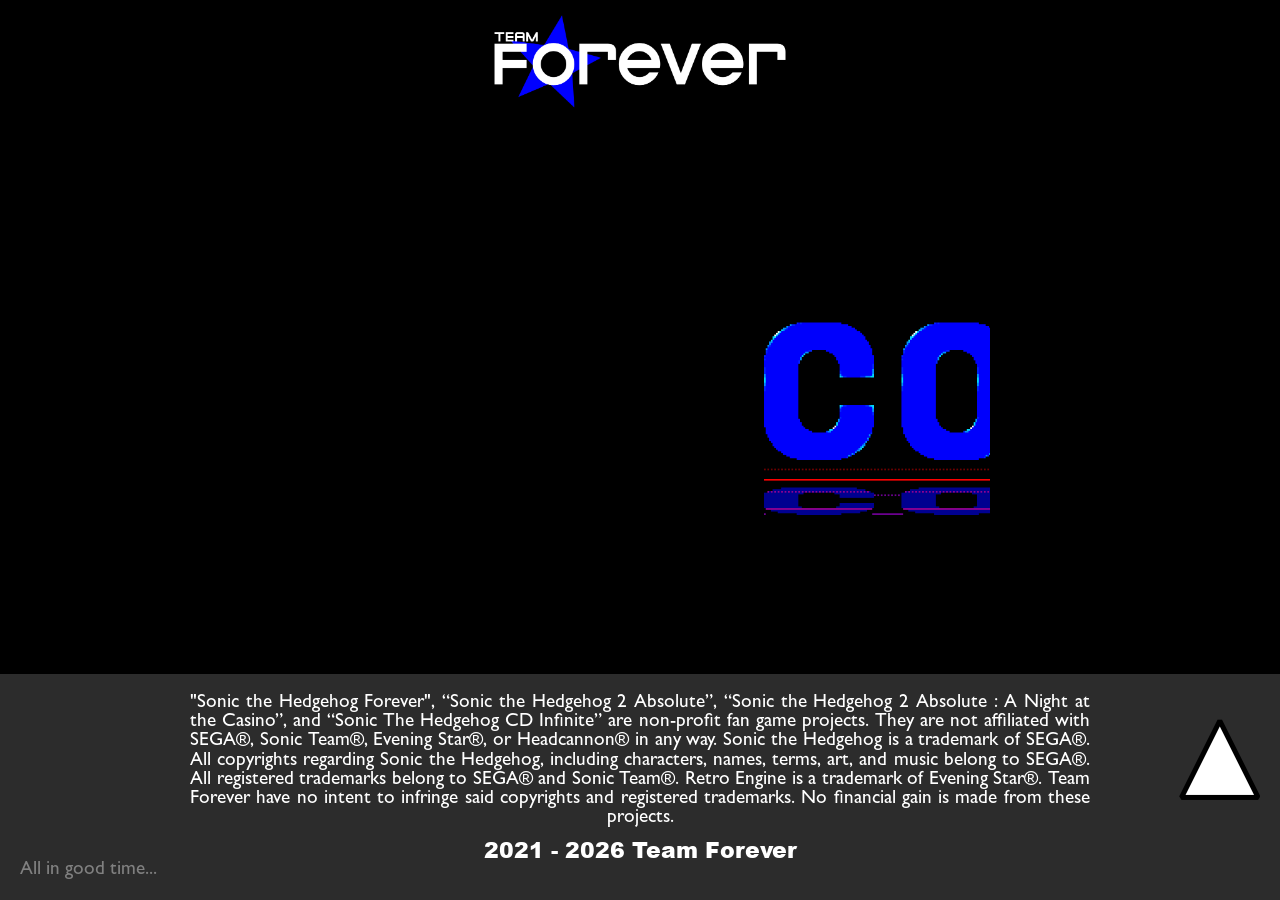
==== index.html @ abac155e "test" ====
<!DOCTYPE html>
<!-- AlyStyle & Emma Sauve -->
<!-- December 18 2025 - XX XX 2026 -->

<html lang="en" class="coming-soon-document">
    <head>
		<meta charset="UTF-8" >
		<meta name="viewport" content="width=device-width, initial-scale=1.0" >
		<meta name="description" content="Home of all Team Forever projects" >
		<meta name="robots" content="noindex, nofollow" >
		<link rel="icon" type="image/x-icon" href="Resources/favicon.ico">
		<title>Comin Soon - Team Forever</title>
		<link rel="stylesheet" href="css/reset.css" >
		<link rel="stylesheet" href="css/style.css" >
        <script src="./js/script.js" defer></script>
	</head>
	<body id="top">
		<div id="fadeOverlay">
			<p id="loadingText">LOADING...</p>
		</div>
		<header>
			<div class="TFHeader">
				<img src="Resources/Logos/TeamForeverLogo.png" alt="Team Forever Logo">
			</div>
		</header>
		
		<main>
			<div class="single-scroll-container">
				<div class="single-scroll-track" id="cominSoon">
					<img id="comin" src="Resources/Game Pages/SCDI/comin.png" alt="Coming soon">
				</div>
			</div>
		</main>

		<footer>
			<div class="footer-row">
				<p>"Sonic the Hedgehog Forever", “Sonic the Hedgehog 2 Absolute”, “Sonic the Hedgehog 2 Absolute : A Night at the Casino”, and “Sonic The Hedgehog CD Infinite” are non-profit fan game projects. They are not affiliated with SEGA®, Sonic Team®, Evening Star®, or Headcannon® in any way. Sonic the Hedgehog is a trademark of SEGA®. All copyrights regarding Sonic the Hedgehog, including characters, names, terms, art, and music belong to SEGA®. All registered trademarks belong to SEGA® and Sonic Team®. Retro Engine is a trademark of Evening Star®. Team Forever have no intent to infringe said copyrights and registered trademarks. No financial gain is made from these projects.</p>
				<a href="#top" class="back-to-top">
					<img src="Resources/Arrows/up.png" alt="Back to top">
				</a>
			</div>
			<h1>2021 - 2026 Team Forever</h1>
			<p style="color:grey;" id="versionNumber"></p>
		</footer>
	</body>

</html>
---- css/style.css ----
@font-face {
    font-family: "ZeroesOne";
    src: url("../Resources/Fonts/ZeroesOne.ttf") format("truetype");
}

@font-face {
    font-family: "GillSansMedium";
    src: url("../Resources/Fonts/GillSansMedium.otf") format("opentype");
}

@font-face {
    font-family: "arial-black";
    src: url("../Resources/Fonts/arial-black.ttf") format("truetype");
}

html {
    background-color: #fff;
    scroll-behavior: smooth;
    scrollbar-color: #fff #000;
    overflow-x: hidden;
}

#fadeOverlay {
    position: fixed;
    inset: 0;
    display: flex;
    justify-content: center;
    align-items: center;
    background: #000;
    opacity: 1;
    pointer-events: all;
    transition: opacity 0.4s ease;
    z-index: 4;
}

#fadeOverlay.fade-out {
    opacity: 0;
    pointer-events: none;
}

#loadingText {
    color: #fff;
    font-family: "ZeroesOne", sans-serif;
    font-size: 4.5em;
    text-align: center;
    animation: blink 1s infinite;
}

@keyframes blink {
    0%, 100% { opacity: 1; }
    50% { opacity: 0.3; }
}

.aiLandingPage {
    min-height: 100vh;
    box-sizing: border-box;
    display: grid;
    grid-template-columns: 1fr;
    align-content: center;
    justify-items: center;
    row-gap: 1rem;
    padding: 1.5rem 0;
    overflow-x: hidden;
    overflow-y: auto;
    background: #000;
    color: #fff;
}

.aiLandingPage::before {
    content: "";
    position: fixed;
    inset: 0;
    z-index: 3;
    background: #000;
    pointer-events: none;
    animation: aiFadeFromBlack 1s ease-out forwards;
}

@keyframes aiFadeFromBlack {
    from { opacity: 1; }
    to { opacity: 0; }
}

.aiTicker {
    grid-area: 1 / 1;
    align-self: start;
    z-index: 1;
    width: 100%;
    overflow: hidden;
    margin-top: 5%;
    font-family: "ZeroesOne", sans-serif;
    font-size: clamp(1.5rem, 5vw, 4rem);
    white-space: nowrap;
}

.aiTickerTrack {
    display: flex;
    width: max-content;
    animation: aiTickerScroll var(--aiTickerDuration, 3.5s) linear infinite;
}

.aiTickerGroup {
    display: flex;
    flex: none;
}

.aiTickerGroup span {
    flex: none;
    padding-right: 4rem;
}

@keyframes aiTickerScroll {
    to { transform: translateX(-50%); }
}

.aiLandingImage {
    grid-area: 1 / 1;
    display: block;
    width: min(90vw, 1200px);
    max-height: 68vh;
    object-fit: contain;
    justify-self: center;
}

.aiAfterMessage {
    grid-area: 2 / 1;
    display: flex;
    flex-wrap: wrap;
    align-items: center;
    justify-content: center;
    gap: 0.4em;
    padding: 0 1rem;
    font-family: "ZeroesOne", sans-serif;
    font-size: clamp(1rem, 3vw, 2rem);
    text-align: center;
    opacity: 0;
    animation: aiMessageFadeIn 1s ease 10s forwards;
}

.aiAfterMessage a {
    display: inline-flex;
    align-items: center;
}

.aiAfterMessage img {
    display: block;
    width: clamp(100px, 22vw, 240px);
    height: auto;
}

@keyframes aiMessageFadeIn {
    to { opacity: 1; }
}

@media (prefers-reduced-motion: reduce) {
    .aiTickerTrack {
        animation: none;
    }

    .aiLandingPage::before {
        animation: none;
        opacity: 0;
    }
}

header {
    position: relative;
}

.TFHeader {
    position: relative;
    z-index: 5;
    display: flex;
    justify-content: center;
    background-color: #000;
    clip-path: polygon(100% 50%, 100% 0%, 0 0, 0 50%, 50% 85%);
}

.TFHeader img {
    width: 300px;
    height: auto;
    padding-top: 1%;
    padding-bottom: 2%;
}

main {
    position: relative;
    z-index: 2;
}

footer {
    position: relative;
    z-index: 1;
    background-color: #2c2c2c;
    color: #fff;
    padding: 20px;
}

footer h1 {
    font-family: "arial-black", sans-serif;
    text-align: center;
    font-size: 140%;
    margin-top: 10px;
}

.footer-row {
    display: grid;
    grid-template-columns: 1fr auto 1fr;
    align-items: center;
}

.footer-row p {
    grid-column: 2;
    max-width: 90ch;
    text-align: justify;
    text-align-last: center;
    margin: 0;
    font-size: 1.2em;
    font-family: "GillSansMedium", Helvetica, sans-serif;
}

#versionNumber {
    font-size: 1.2em;
    font-family: "GillSansMedium", Helvetica, sans-serif;
    color: grey;
}

.back-to-top {
    grid-column: 3;
    justify-self: end;
}

.single-scroll-container {
    width: min(90vw, 700px);
    overflow: hidden;
    margin: 1rem auto 0;
}

html.coming-soon-document {
    background-color: #000;
}

html.coming-soon-document body {
    min-height: 100vh;
    box-sizing: border-box;
    display: flex;
    flex-direction: column;
    background-color: #000;
}

html.coming-soon-document main {
    flex: 1;
    display: flex;
    align-items: center;
    justify-content: center;
}

html.coming-soon-document .single-scroll-container {
    margin: 0;
}

.single-scroll-track {
    display: flex;
    width: max-content;
    will-change: transform;
}

.single-scroll-track img {
    display: block;
    height: auto;
    width: auto;
    max-height: 220px;
    max-width: none;
    flex: 0 0 auto;
}

@media only screen and (max-width: 1268px) {
    .TFHeader img {
        width: 200px;
        padding-bottom: 7%;
    }
}
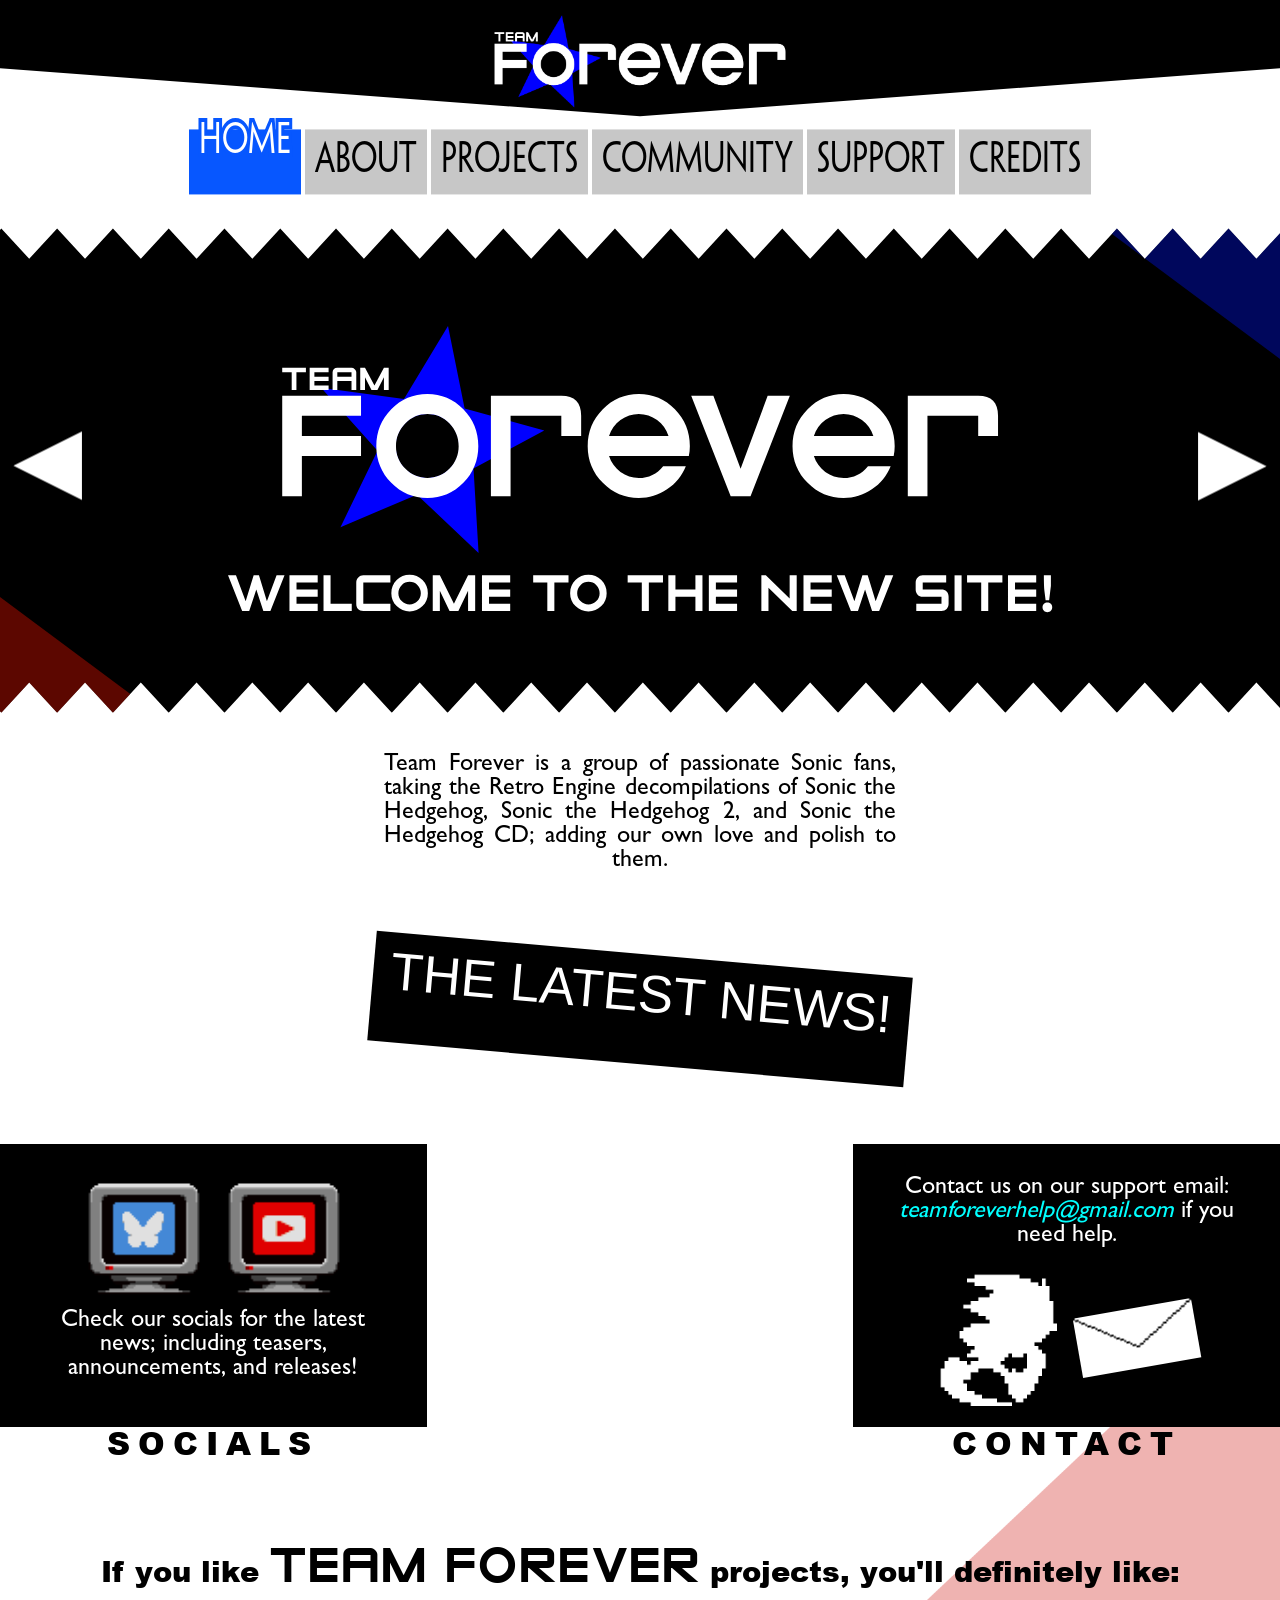
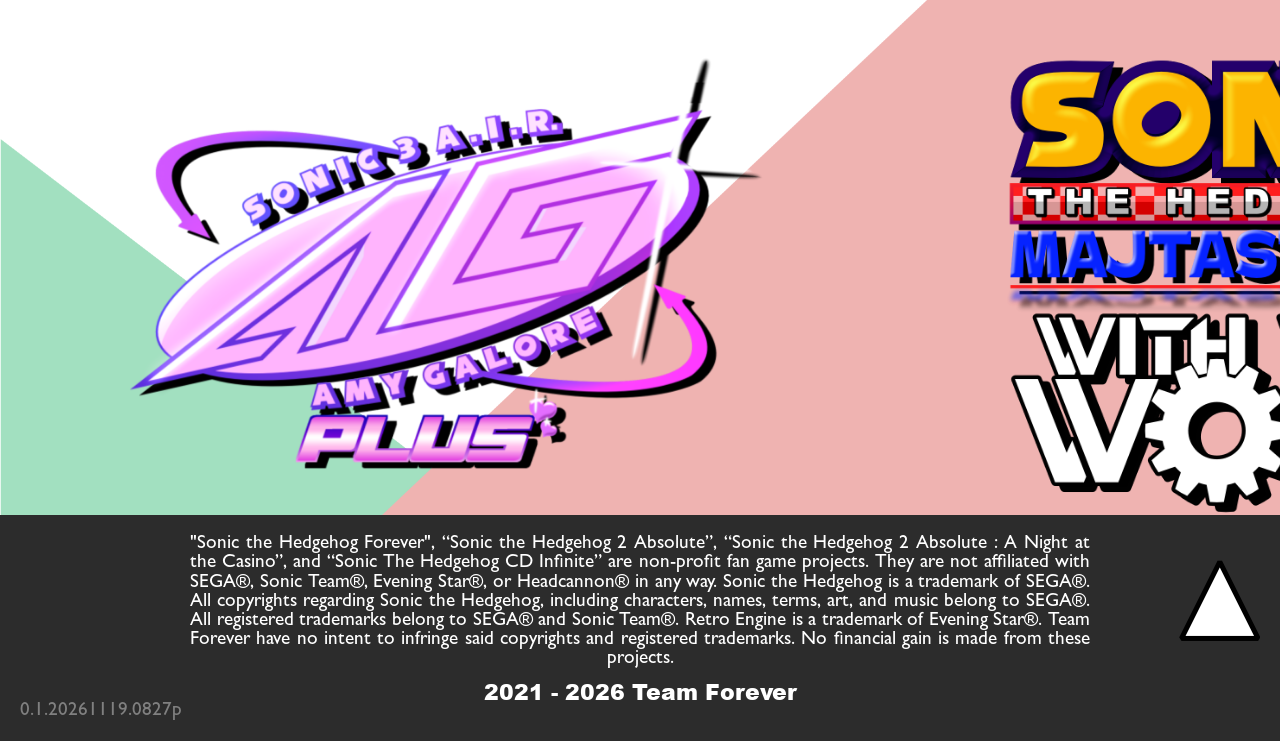
==== commit ae581ce1: "WELCOME TO THE NEXT LEVEL" ====
--- a/index.html
+++ b/index.html
@@ -1,20 +1,29 @@
 <!DOCTYPE html>
 <!-- AlyStyle & Emma Sauve -->
-<!-- December 18 2025 - XX XX 2026 -->
+<!-- December 18 2025 - November 21 2026 -->
 
-<html lang="en" class="coming-soon-document">
+<html lang="en">
     <head>
+		
 		<meta charset="UTF-8" >
 		<meta name="viewport" content="width=device-width, initial-scale=1.0" >
 		<meta name="description" content="Home of all Team Forever projects" >
 		<meta name="robots" content="noindex, nofollow" >
 		<link rel="icon" type="image/x-icon" href="Resources/favicon.ico">
-		<title>Comin Soon - Team Forever</title>
+		<title>Home - Team Forever</title>
+
 		<link rel="stylesheet" href="css/reset.css" >
 		<link rel="stylesheet" href="css/style.css" >
+		<link rel="stylesheet" href="css/index.css" >
         <script src="./js/script.js" defer></script>
+
+		<meta property="og:title" content="Team Forever">
+		<meta property="og:description" content="Home of all Team Forever projects">
+		<meta property="og:image" content="https://raw.githubusercontent.com/AlyStyle/NuTeamForeverWebsite/refs/heads/main/Resources/Game%20Pages/Screenshots/Sample.png">
+		<meta property="og:url" content="https://alystyle.github.io/NuTeamForeverWebsite/">
+		<meta property="og:type" content="website">
 	</head>
-	<body id="top">
+	<body id="top" class="indexBody">
 		<div id="fadeOverlay">
 			<p id="loadingText">LOADING...</p>
 		</div>
@@ -22,14 +31,122 @@
 			<div class="TFHeader">
 				<img src="Resources/Logos/TeamForeverLogo.png" alt="Team Forever Logo">
 			</div>
+			<nav>
+				<ul class="navMenu">
+					<li class="selected"><a class="navLink" href="index.html">Home</a></li>
+					<li><a class="navLink" href="about.html">About</a></li>
+					<li><a class="navLink" href="projects.html">Projects</a></li>
+					<li><a class="navLink" href="community.html">Community</a></li>
+					<li><a class="navLink" href="support.html">Support</a></li>
+					<!-- <li><a class="navLink" href="showcase.html">Showcase</a></li> -->
+					<li><a class="navLink" href="credits.html">Credits</a></li>
+				</ul>
+			</nav>
+			<div class="menu-overlay"></div>
+			<div class="hamburger">
+				<span class="bar"></span>
+				<span class="bar"></span>
+				<span class="bar"></span>
+			</div>
 		</header>
 		
 		<main>
-			<div class="single-scroll-container">
-				<div class="single-scroll-track" id="cominSoon">
-					<img id="comin" src="Resources/Game Pages/SCDI/comin.png" alt="Coming soon">
+			<section class="projectPopupDisplay">
+				<div class="projectPopupContent">
+					<button id="closeButton"><img src="Resources/Arrows/backButton.png" alt="Close"></button>
+					<section class="popupFirst">
+						<img id="projectPopupImage" src="" alt="Project Image">
+						<p class="projectAuthor"></p>
+						<img id="projectPromo" src="Resources/Home/ThirdParty/Thumbnails/template.jpg" alt="Project Screenshot">
+						<div>
+							<a id="projectSiteLink" href="" target="_blank"></a>
+							<a id="projectSocialLink" href="" target="_blank"></a>
+						</div>
+					</section>
+					<section class="popupSecond">
+						<div class="popupText">
+							<p id="projectDesc"></p>
+							<p id="whoEnvolved"></p>
+						</div>
+					</section>
 				</div>
+			</section>
+
+			<section>
+				<div class="slider">
+					<div class="slides">
+						<a href="index.html"><img class="slide" src="Resources/Home/Promo/Promo1.svg" alt="S1F_Logo"></a>
+						<a href="projects.html"><img class="slide" src="Resources/Home/Promo/Promo2.svg" alt="S2A_Logo"></a>
+						<a href="scdi.html"><img class="slide" src="Resources/Home/Promo/Promo3.svg" alt="SCDi_Logo1"></a>
+						<a href="anatc.html"><img class="slide" src="Resources/Home/Promo/Promo4.svg" alt="ANATC"></a>
+					</div>
+					<button class="prev" onclick="prevSlide()"><img src="Resources/Arrows/left.png"></button>
+					<button class="next" onclick="nextSlide()"><img src="Resources/Arrows/right.png"></button>
+				</div>
+			</section>
+
+			<div class="intro-text">
+				<p>Team Forever is a group of passionate Sonic fans, taking the Retro Engine decompilations of Sonic the Hedgehog, Sonic the Hedgehog 2, and Sonic the Hedgehog CD; adding our own love and polish to them.</p>
 			</div>
+
+			<section>
+				<div class="content-section">
+					<h1>THE LATEST NEWS!</h1>
+					<div id="posts"></div>
+				</div>
+			</section>
+
+			<section class="social-contact-section">
+				<section class="socials">
+					<div class ="social-links">
+						<a href="https://bsky.app/profile/teamforever.bsky.social" target="_blank">
+							<img src="Resources/Home/bluesky.gif" alt="Bluesky Monitor">
+						</a>
+						<a href="https://www.youtube.com/@teamforeverdev" target="_blank">
+							<img src="Resources/Home/youtube.gif" alt="Youtube Monitor">
+						</a>
+					</div>
+					<h2>Check our socials for the latest news; including teasers, announcements, and releases!</h2>
+				</section>
+				<h1 class="socialsTitle">Socials</h1>
+
+				<section class="contact-us">
+					<h2>Contact us on our support email: <a style="color:aqua; text-decoration: none; font-style: italic" href="mailto:teamforeverhelp@gmail.com">teamforeverhelp@gmail.com</a> if you need help.</h2>
+					<div class ="social-links">
+						<img src="Resources/Home/running.gif" alt="Email Monitor">
+						<img style="transform: rotate(-10deg);" src="Resources/Home/mail.png" alt="Email Monitor">
+					</div>
+				</section>
+				<h1 class="contactTitle">Contact</h1>
+			</section>
+
+			<section class="third-party-section">
+				<div>
+					<h2>If you like <span>Team Forever</span> projects, you'll definitely like:</h2>
+				</div>
+
+				<div class="carousel">
+					<div class="group" id="logoGroup">
+						<button class="projectInfo" projectid="3Air_Eukaryot"><img class="card" src="Resources/Home/ThirdParty/Logos/3Air_Eukaryot.png" alt="3Air_Eukaryot Logo"></button>
+						<button class="projectInfo" projectid="DuelofFates_ChaosDriveStudio"><img class="card" src="Resources/Home/ThirdParty/Logos/DuelofFates_ChaosDriveStudio.png" alt="DuelofFates_ChaosDriveStudio Logo"></button>
+						<button class="projectInfo" projectid="Essence_TeamReDream"><img class="card" src="Resources/Home/ThirdParty/Logos/Essence_TeamReDream.png" alt="Essence_TeamReDream Logo"></button>
+						<button class="projectInfo" projectid="OriginsUltrafix_TeamUltrafix"><img class="card" src="Resources/Home/ThirdParty/Logos/OriginsUltrafix_TeamUltrafix.png" alt="OriginsUltrafix_TeamUltrafix Logo"></button>
+						<button class="projectInfo" projectid="SonicStrangeDreamWorld"><img class="card" src="Resources/Home/ThirdParty/Logos/StrangeDreamWorld_DVD.png" alt="SonicStrangeDreamWorld Logo"></button>
+						<button class="projectInfo" projectid="AmyGalore"><img class="card" src="Resources/Home/ThirdParty/Logos/AmyGalore.png" Alt="AmyGalore Logo"></button>
+						<button class="projectInfo" projectid="MetalMadness"><img class="card" src="Resources/Home/ThirdParty/Logos/MetalMadness.png" Alt="MetalMadness Logo"></button>
+						<button class="projectInfo" projectid="HorrorPack"><img class="card" src="Resources/Home/ThirdParty/Logos/HorrorPack.png" Alt="HorrorPack Logo"></button>
+						<button class="projectInfo" projectid="MegamixMania"><img class="card" src="Resources/Home/ThirdParty/Logos/MegamixMania.png" Alt="Megamix Mania Logo"></button>
+						<button class="projectInfo" projectid="SMBR"><img class="card" src="Resources/Home/ThirdParty/Logos/SMBR.png" Alt="Super Mario Bros Remastered Logo"></button>
+						<button class="projectInfo" projectid="SkyChase"><img class="card" src="Resources/Home/ThirdParty/Logos/SkyChasePlus_Skyward_1.png" Alt="Sky Chase Plus Logo"></button>
+						<button class="projectInfo" projectid="SlapSmash"><img class="card" src="Resources/Home/ThirdParty/Logos/SlapSmash.png" Alt="Slap Smash Logo"></button>
+						<button class="projectInfo-Alt" projectid="ToBeAStar"><img class="card" src="Resources/Home/ThirdParty/Logos/ToBeAStar_1.png" Alt="To Be a Star Logo"></button>
+						<button class="projectInfo" projectid="majtastic"><img class="card" src="Resources/Home/ThirdParty/Logos/majtasticlogo_1.png" Alt="Majtastic Logo"></button>
+						<button class="projectInfo" projectid="BreakoutMania"><img class="card" src="Resources/Home/ThirdParty/Logos/SonicBreakoutMania.png" Alt="BreakoutManiaLogo"></button>
+						<button class="projectInfo-Alt" projectid="HoneyInS1F"><img class="card" src="Resources/Home/ThirdParty/Logos/HoneyInS1F.png" Alt="HoneyInS1F Logo"></button>
+						<button class="projectInfo" projectid="DDLCxSonic"><img class="card" src="Resources/Home/ThirdParty/Logos/DDLCxSonic.png" Alt="DDLCxSonic Logo"></button>
+					</div>
+				</div>
+			</section>
 		</main>
 
 		<footer>
@@ -40,8 +157,7 @@
 				</a>
 			</div>
 			<h1>2021 - 2026 Team Forever</h1>
-			<p style="color:grey;" id="versionNumber"></p>
+			<p id="versionNumber"></p>
 		</footer>
 	</body>
 
-</html>
--- a/css/style.css
+++ b/css/style.css
@@ -1,36 +1,59 @@
 @font-face {
-    font-family: "ZeroesOne";
-    src: url("../Resources/Fonts/ZeroesOne.ttf") format("truetype");
+  font-family: 'PenumbraSansStd';
+  src: url("../Resources/Fonts/PenumbraSansStd-Regular.otf") format('opentype');
 }
 
 @font-face {
-    font-family: "GillSansMedium";
-    src: url("../Resources/Fonts/GillSansMedium.otf") format("opentype");
+    font-family: 'PenumbraSansStd-Bold';
+    src: url("../Resources/Fonts/PenumbraSansStd-Bold.otf") format('opentype');
 }
 
 @font-face {
-    font-family: "arial-black";
-    src: url("../Resources/Fonts/arial-black.ttf") format("truetype");
-}
+    font-family: 'arial-black';
+    src: url("../Resources/Fonts/arial-black.ttf") format('truetype');
+}
+
+@font-face {
+    font-family: 'ZeroesOne';
+    src: url("../Resources/Fonts/ZeroesOne.ttf") format('truetype');
+}
+
+@font-face {
+    font-family: 'BitDust2';
+    src: url("../Resources/Fonts/bitdust.ttf") format("truetype");
+}
+
+@font-face {
+    font-family: 'GillSansMedium';
+    src: url("../Resources/Fonts/GillSansMedium.otf") format('opentype');
+}
+
 
 html {
-    background-color: #fff;
+    background-color: #ffffff;
     scroll-behavior: smooth;
-    scrollbar-color: #fff #000;
+    scrollbar-color: #ffffff #000000;
     overflow-x: hidden;
 }
 
 #fadeOverlay {
     position: fixed;
-    inset: 0;
+    top: 0;
+    left: 0;
+    width: 100%;
+    height: 100%;
+
+    background: black;
+
+    opacity: 1; 
+    pointer-events: all;
+
+    transition: opacity 0.4s ease;
+    z-index: 4;
+
     display: flex;
     justify-content: center;
     align-items: center;
-    background: #000;
-    opacity: 1;
-    pointer-events: all;
-    transition: opacity 0.4s ease;
-    z-index: 4;
 }
 
 #fadeOverlay.fade-out {
@@ -39,10 +62,12 @@
 }
 
 #loadingText {
-    color: #fff;
+    color: white;
     font-family: "ZeroesOne", sans-serif;
     font-size: 4.5em;
-    text-align: center;
+
+    text-align: center;
+
     animation: blink 1s infinite;
 }
 
@@ -51,120 +76,449 @@
     50% { opacity: 0.3; }
 }
 
-.aiLandingPage {
-    min-height: 100vh;
-    box-sizing: border-box;
+.TFcontent{
     display: grid;
-    grid-template-columns: 1fr;
-    align-content: center;
-    justify-items: center;
-    row-gap: 1rem;
-    padding: 1.5rem 0;
-    overflow-x: hidden;
-    overflow-y: auto;
-    background: #000;
-    color: #fff;
-}
-
-.aiLandingPage::before {
-    content: "";
+    grid-template-rows: auto;
+    color: #ffffff;
+    grid-column-gap: 3vh;
+    grid-row-gap: 3vh;
+    line-height: 1.5em;
+}
+
+.TFcontent p{
+    font-family: "GillSansMedium", Helvetica, sans-serif;
+    font-size: 1.5em;
+}
+.TFcontent h3{
+    text-transform: uppercase;
+    font-family: Impact, Haettenschweiler, 'Arial Narrow Bold', sans-serif;
+    font-size: 3.3em;
+    text-align: center;
+    margin-bottom: 2vh;
+    line-height: 1em;
+}
+.TFcontent h4{
+    font-family: Impact, Haettenschweiler, 'Arial Narrow Bold', sans-serif;
+    font-size: 3.3em;
+    text-align: center;
+    text-transform: uppercase;
+    text-decoration: underline;
+}
+
+.TFcarousel {
+    margin-top: 50px;
+    margin-bottom: 50px;
+}
+
+.TFcarousel-t {
+    margin-top: 50px;
+    margin-bottom: 50px;
+}
+
+.TFimages, .TFimages-FNAF{
+    display: flex;
+    justify-content: center;
+    align-items: center;
+    width: 100%;
+    flex-wrap: wrap;
+}
+
+.topLogos{
+    padding: 2em;
+}
+
+.TFimages img {
+    width: 50%;      
+    height: auto;
+    object-fit: contain;
+    filter: drop-shadow(0.5vh 0.6vw #fff);
+}
+
+.TFimages-FNAF img {
+    width: 50%;      
+    height: auto;
+    object-fit: contain;
+    filter: drop-shadow(0.5vh 0.2vw #000000);
+}
+
+.TFgif {
+    display: block;
+    margin: 0 auto;
+    width: 10em;
+}
+
+.archiveSection{
+    font-family: "GillSansMedium", Helvetica, sans-serif;
+    max-width: 1100px;
+    margin: -55px auto 0 auto;
+    width: 100%;
+    text-align: justify;
+    line-height: 220%;
+    text-align: center;
+}
+.archiveSection p{
+    font-size: 1.5em;
+    padding-bottom: 15px;
+}
+.archiveSection div{
+    background-color: #000000;
+    color: white;
+    padding: 5%;
+}
+
+.seperateDiv{
+    grid-area: 2 / 1 / 3 / 2;    
+    padding: 3vh;
+    display: grid;
+    gap: 3vh;
+}
+
+.buttonsAlignment{
+    display: flex;
+    justify-content: center;
+}
+
+.verNum{
+    width: 100%;
+}
+
+.buttonsDiv, .friesDiv { 
+    grid-area: 1 / 1 / 2 / 2;    
+    padding: 3vh;
+    align-items: center;
+}
+.buttonsDiv div, .friesDiv div{ 
+    display: flex;
+}
+.buttonsDiv a, .friesDiv a{
+    background-color: #000000;
+}
+.buttonsDiv button {
+    margin-bottom: 5vh;
+    rotate: -7deg;
+}
+
+.friesDiv button{
+    margin-bottom: 0;
+}
+
+.friesDiv{
+    display: flex;
+    flex-direction: column;
+    justify-content: center;
+}
+
+.friesDiv small {
+    display: block;
+    text-align: center;
+}
+
+.contentDiv { 
+    background-color: #000000;
+    padding: 3vh;
+    text-align: center;
+    line-height: 2em;
+    align-self: center;
+}
+
+.contentDivWindows { 
+    display: block;
+    background-color: #000000;
+    padding: 3vh;
+    text-align: center;
+    line-height: 2em;
+    align-self: center;
+    color: inherit;
+    text-decoration: none;
+}
+
+.seperateDiv2 {
+    grid-area: 1 / 2 / 2 / 3;   
+    padding: 3vh;
+    display: grid;
+    gap: 3vh;
+    margin-top: -5vh;
+}
+
+.seperateDiv3 {
+    grid-area: 2 / 2 / 3 / 3; 
+    padding: 3vh;
+    display: grid;
+    gap: 3vh;
+}
+
+.seperateDiv3 span {
+    font-weight: bold;
+    font-size: small;
+    gap: 1vh;
+}
+
+.downloadButton{
+    display: flex;
+    background-color: #000000;
+    color: white;
+    transition: 0.3s;
+}
+.downloadButton:hover{
+    background-color: #F7CC05;
+    color:black;
+    transition: 0.3s;
+}
+.downloadButton.is-pressing{
+    animation: download-button-press 220ms ease-out;
+}
+@keyframes download-button-press{
+    0%, 100%{
+        transform: translateY(0) scale(1);
+        box-shadow: none;
+    }
+    35%{
+        transform: translateY(3px) scale(0.97);
+        box-shadow: inset 0 3px 6px rgba(0, 0, 0, 0.5);
+    }
+}
+.downloadButton p {
+    font-family: "GillSansMedium", Helvetica, sans-serif;
+    font-weight: bold;
+    font-size: 400%;
+    text-transform: uppercase;
+    line-height: 75px;
+    text-align: center;
+    padding: 5px;
+}
+
+.no-scroll {
+    overflow: hidden;
+}
+
+.changelog-trigger {
+    background-color: #000000;
+    color: white;
+    text-transform: uppercase;
+    font-family: Impact, Haettenschweiler, 'Arial Narrow Bold', sans-serif;
+    font-size: 3.3em;
+    text-align: center;
+    border: none;
+    padding: 3vh;
+
+    cursor: pointer;
+    transition: background-color 0.3s ease, color 0.3s ease;
+}
+
+.changelog-trigger:hover {
+    background-color: #F7CC05;
+    color: black;
+}
+
+.changelog-overlay {
     position: fixed;
     inset: 0;
-    z-index: 3;
-    background: #000;
+    z-index: 1000;
+    display: flex;
+    justify-content: flex-end;
+    align-items: center;
     pointer-events: none;
-    animation: aiFadeFromBlack 1s ease-out forwards;
-}
-
-@keyframes aiFadeFromBlack {
-    from { opacity: 1; }
-    to { opacity: 0; }
-}
-
-.aiTicker {
-    grid-area: 1 / 1;
-    align-self: start;
-    z-index: 1;
-    width: 100%;
-    overflow: hidden;
-    margin-top: 5%;
+}
+
+.changelog-backdrop {
+    position: absolute;
+    inset: 0;
+    background: rgba(0, 0, 0, 0.65);
+    opacity: 0;
+    transition: opacity 0.3s ease;
+}
+
+.changelog-panel {
+    position: relative;
+    width: min(92vw, 580px);
+    max-width: 580px;
+    height: 100vh;
+    min-height: 100vh;
+    padding: 2rem 2rem 2rem 4rem;
+    background: #0b5fff;
+    color: white;
+    transform: translateX(110%);
+    transition: transform 0.35s ease;
+    display: flex;
+    text-align: center;
+}
+
+.changelog-content {
+    overflow-y: auto;
+    padding-right: 0.75rem;
+    scrollbar-width: thin;
+    scrollbar-color: rgba(255,255,255,0.5) transparent;
+}
+
+.changelog-content h3 {
     font-family: "ZeroesOne", sans-serif;
-    font-size: clamp(1.5rem, 5vw, 4rem);
-    white-space: nowrap;
-}
-
-.aiTickerTrack {
-    display: flex;
-    width: max-content;
-    animation: aiTickerScroll var(--aiTickerDuration, 3.5s) linear infinite;
-}
-
-.aiTickerGroup {
-    display: flex;
-    flex: none;
-}
-
-.aiTickerGroup span {
-    flex: none;
-    padding-right: 4rem;
-}
-
-@keyframes aiTickerScroll {
-    to { transform: translateX(-50%); }
-}
-
-.aiLandingImage {
-    grid-area: 1 / 1;
-    display: block;
-    width: min(90vw, 1200px);
-    max-height: 68vh;
-    object-fit: contain;
-    justify-self: center;
-}
-
-.aiAfterMessage {
-    grid-area: 2 / 1;
-    display: flex;
-    flex-wrap: wrap;
+    font-size: 2rem;
+    margin-bottom: 0.8rem;
+    text-transform: uppercase;
+}
+
+.changelog-content h4 {
+    font-family: Impact, Haettenschweiler, 'Arial Narrow Bold', sans-serif;
+    font-size: 3.3em;
+    margin: 1.25rem 0 0.4rem;
+    text-transform: uppercase;
+}
+
+.changelog-content p,
+.changelog-content li {
+    font-family: "GillSansMedium", Helvetica, sans-serif;
+    font-size: 1.5rem;
+    line-height: 1.5rem;
+}
+
+.changelog-version {
+    margin-bottom: 1rem;
+    font-weight: bold;
+    letter-spacing: 0.05em;
+}
+
+.changelog-entry {
+    margin-bottom: 1rem;
+}
+
+.changelog-entry p + p {
+    margin-top: 0.6rem;
+}
+.changelog-entry strong {
+    font-weight: bold;
+}
+
+.changelog-close {
+    position: absolute;
+    top: 3rem;
+    left: 1rem;
+    background: rgba(0, 0, 0, 0.2);
+    color: white;
+    border: none;
+    width: 2.2rem;
+    height: 2.2rem;
+    cursor: pointer;
+    font-size: 1.4rem;
+    font-weight: bold;
+    line-height: 1;
+    display: flex;
     align-items: center;
     justify-content: center;
-    gap: 0.4em;
-    padding: 0 1rem;
-    font-family: "ZeroesOne", sans-serif;
-    font-size: clamp(1rem, 3vw, 2rem);
-    text-align: center;
-    opacity: 0;
-    animation: aiMessageFadeIn 1s ease 10s forwards;
-}
-
-.aiAfterMessage a {
-    display: inline-flex;
+    transition: background-color 0.2s ease;
+}
+
+.changelog-close:hover {
+    background: rgba(0, 0, 0, 0.35);
+}
+
+.changelog-overlay.open {
+    pointer-events: auto;
+}
+
+.changelog-overlay.open .changelog-backdrop {
+    opacity: 1;
+}
+
+.changelog-overlay.open .changelog-panel {
+    transform: translateX(0);
+}
+.changelog-content img {
+    width: 100%;
+    height: auto;
+    margin-top: 1rem;
+}
+
+.contact-us {
+    grid-row: 1;
+    grid-column: 3;
+    padding: 5%;
+}
+.contact-us h2 a{
+    color: white;
+    text-decoration: underline;
+    text-transform: none;
+}
+
+.content-section {
+    background-color: #000000;
+    max-width: 40%;
+    margin: 80px auto;
+    text-align: center;
+    padding: 1%;
+    transform: rotate(5deg);
+    scrollbar-color: #ffffff #000000;
+}
+.content-section h1 {
+    font-family: Impact, Helvetica, sans-serif;
+    color: white;
+    font-size: 3.3em;
+}
+
+.communityTitle {
+    background-color: #000000;
+    padding: 0.5%;
+    margin-top: 2vh;
+}
+.communityTitle h4 {
+    font-family: "PenumbraSansStd", sans-serif;
+    text-align: center;
+    color: white;
+    font-size: 190%;
+}
+
+.socialsTitle, .contactTitle{
+    font-family: "arial-black", sans-serif;
+    color: rgb(0, 0, 0);
+    font-size: 200%;
+    text-transform: uppercase;
+    letter-spacing: 0.5rem;
+}
+.socialsTitle{
+    grid-column: 1;
+}
+.contactTitle{
+    grid-column: 3;
+}
+
+.social-links, .modIcons {
+    display: flex;
+    justify-content: center;
     align-items: center;
-}
-
-.aiAfterMessage img {
-    display: block;
-    width: clamp(100px, 22vw, 240px);
+    margin-top: 10px;
+}
+.social-links img {
+    width: 120px;
     height: auto;
-}
-
-@keyframes aiMessageFadeIn {
-    to { opacity: 1; }
-}
-
-@media (prefers-reduced-motion: reduce) {
-    .aiTickerTrack {
-        animation: none;
-    }
-
-    .aiLandingPage::before {
-        animation: none;
-        opacity: 0;
-    }
-}
-
-header {
-    position: relative;
+    margin: 0 10px;
+}
+
+#posts, #vods {
+  display: flex;
+  gap: 2%;
+  overflow-x: auto;
+  overflow-y: hidden;
+  padding: 1rem;
+  max-width: 100%;
+  max-height: 100%;
+  scroll-snap-type: x mandatory;
+  align-items: center;
+  align-self: center;
+}
+
+#vods p {
+    color:#ffffff;
+    font-family: "GillSansMedium", Helvetica, sans-serif;
+    font-size: 1.5em;
+}
+
+.sourcecodeTitle {
+    font-family: "arial-black", sans-serif;
+    color: rgb(0, 0, 0);
+    font-size: 200%;
+    text-transform: uppercase;
+    letter-spacing: 0.5rem;
+    text-align: center;
+    margin-bottom: 4vh;
 }
 
 .TFHeader {
@@ -172,17 +526,135 @@
     z-index: 5;
     display: flex;
     justify-content: center;
-    background-color: #000;
+    background-color: #000000;
     clip-path: polygon(100% 50%, 100% 0%, 0 0, 0 50%, 50% 85%);
 }
 
-.TFHeader img {
+.TFHeader img{
     width: 300px;
     height: auto;
     padding-top: 1%;
     padding-bottom: 2%;
 }
 
+header{
+    margin-bottom: 2em;
+}
+
+
+nav {
+    text-align: center;
+}
+
+li {
+    display: inline-block;
+    font-family: "PenumbraSansStd", sans-serif;
+    background-color: rgb(199, 199, 199);
+    padding: 10px;
+    font-size: 190%;
+    transform: scaleY(1.3);
+    
+}
+
+.hamburger{
+    display: none;
+    cursor: pointer;
+    position: absolute; 
+    top: 20px;          
+    right: 20px;      
+    z-index: 6;
+}
+
+.bar{
+    display: block;
+    width: 25px;
+    height: 3px;
+    margin: 5px auto;
+    background-color: #ffffff;
+}
+
+.selected {
+    background-color: #0757FF;
+}
+
+.selected a {
+    display: inline-block;
+    transform: translateY(-15px);
+    color: white;
+    -webkit-text-stroke: 6px #0757FF;
+    paint-order: stroke fill;
+}
+
+.selectedGame {
+    background-color: #ff0707;
+}
+
+.selectedGame a {
+    display: inline-block;
+    transform: translateY(-15px);
+    color: white;
+    -webkit-text-stroke: 6px #ff0707;
+    paint-order: stroke fill;
+}
+
+li a {
+    text-decoration: none;
+    color: black;
+}
+
+.carousel{
+  overflow: hidden;
+  width: 100%;
+}
+
+.group{
+    display: flex;
+    align-items: center;
+    gap: 3rem;
+    width: max-content;
+    
+    padding-right: 1em;
+}
+
+.carousel::-webkit-scrollbar{
+    display: none;
+}
+
+.card{
+    align-content: center;
+    flex: 0 0 360px;
+    height: 35em;
+}
+
+.card-t{
+    align-content: center;
+    flex: 0 0 360px;
+    height: 25em;
+}
+
+h2{
+    font-family: "arial-black", sans-serif;
+    font-size: 3em;
+    text-align: center;
+    text-transform: uppercase;
+    text-decoration: underline;
+}
+
+#versionNumber {
+    font-size: 1.2em;
+    font-family: "GillSansMedium", Helvetica, sans-serif;
+    color:grey;
+}
+
+.back-to-top {
+    grid-column: 3;
+    justify-self: end;
+}
+
+header {
+    position: relative;
+}
+
 main {
     position: relative;
     z-index: 2;
@@ -192,10 +664,9 @@
     position: relative;
     z-index: 1;
     background-color: #2c2c2c;
-    color: #fff;
+    color: white;
     padding: 20px;
 }
-
 footer h1 {
     font-family: "arial-black", sans-serif;
     text-align: center;
@@ -206,9 +677,9 @@
 .footer-row {
     display: grid;
     grid-template-columns: 1fr auto 1fr;
-    align-items: center;
-}
-
+    align-items: center;   
+    padding: auto;
+}
 .footer-row p {
     grid-column: 2;
     max-width: 90ch;
@@ -219,64 +690,145 @@
     font-family: "GillSansMedium", Helvetica, sans-serif;
 }
 
-#versionNumber {
-    font-size: 1.2em;
-    font-family: "GillSansMedium", Helvetica, sans-serif;
-    color: grey;
-}
-
-.back-to-top {
-    grid-column: 3;
-    justify-self: end;
-}
-
-.single-scroll-container {
-    width: min(90vw, 700px);
-    overflow: hidden;
-    margin: 1rem auto 0;
-}
-
-html.coming-soon-document {
-    background-color: #000;
-}
-
-html.coming-soon-document body {
-    min-height: 100vh;
-    box-sizing: border-box;
-    display: flex;
-    flex-direction: column;
-    background-color: #000;
-}
-
-html.coming-soon-document main {
-    flex: 1;
-    display: flex;
-    align-items: center;
-    justify-content: center;
-}
-
-html.coming-soon-document .single-scroll-container {
-    margin: 0;
-}
-
-.single-scroll-track {
-    display: flex;
-    width: max-content;
-    will-change: transform;
-}
-
-.single-scroll-track img {
-    display: block;
-    height: auto;
-    width: auto;
-    max-height: 220px;
-    max-width: none;
-    flex: 0 0 auto;
-}
-
+/* Mobile cause i hate myself */
 @media only screen and (max-width: 1268px) {
-    .TFHeader img {
+    header {
+        margin-bottom: 0;
+    }
+
+    .TFHeader img{
         width: 200px;
         padding-bottom: 7%;
     }
-}
+
+    .card{
+        width: 20rem;
+        height: 12rem;
+    }
+
+    .hamburger{
+        display: block;
+    }
+
+    .hamburger.active{
+        z-index: 7;
+    }
+
+    .hamburger.active .bar:nth-child(2){
+        opacity: 0;
+    }
+
+    .hamburger.active .bar:nth-child(1){
+        transform: translateY(8px) rotate(45deg);
+    }
+
+    .hamburger.active .bar:nth-child(3){
+        transform: translateY(-8px) rotate(-45deg);
+    }
+
+    .menu-overlay {
+        position: fixed;
+        top: 0;
+        left: 0;
+        width: 100%;
+        height: 100%;
+        background-color: rgba(0, 0, 0, 0.5);
+        display: none;
+        z-index: 3;
+        pointer-events: none;
+    }
+
+    .menu-overlay.active {
+        display: block;
+        pointer-events: auto;
+    }
+
+    .navMenu{
+        position: fixed;
+        top: 20vh;
+        left: -100%;
+        display: flex;
+        flex-direction: column;
+        width: 100%;
+        text-align: center;
+        transition: 0.3s;
+        z-index: 3;
+        gap: 0;
+    }
+
+    li{
+        margin: 0;
+        font-size: 140%;
+    }
+
+    .selected a, .selectedGame a {
+        transform: translateY(-3px);
+    }
+
+    .navMenu.active{
+        left: 0;
+        z-index: 6;
+    }
+
+    .content-section {
+        max-width: 90%;
+        font-size: 100%;
+        transform: rotate(0deg);
+        margin: -30px auto 40px auto;
+    }
+
+    .socialsTitle, .contactTitle {
+        font-size: 1.5rem;
+        padding-bottom: 60px;
+    }
+
+    .buttonsAlignment {
+        flex-direction: column;
+        align-items: center;
+        text-align: center;
+    }
+
+    .topLogos {
+        padding: 0em;
+        margin-top: -3em;
+        margin-left: 1em;
+    }
+
+    .verNum {
+        width: 51%;
+        margin-top: -1em;
+    }
+
+    .buttonsDiv button {
+        margin-bottom: 2vh;
+        rotate: 0deg;
+    }
+
+    .downloadButton p {
+        font-size: 200%;
+        line-height: 40px;
+    }
+
+    .downloadButton img {
+        width: 80px;
+        height: 80px;
+        margin-top: 4px;
+    }
+
+    .TFcontent {
+        display: flex;
+        flex-direction: column;
+    }
+
+    .seperateDiv {
+        order: 2;
+    }
+
+    .seperateDiv2 {
+        order: 1;
+    }
+
+    .seperateDiv3 {
+        order: 3;
+    }
+}
--- a/css/index.css
+++ b/css/index.css
@@ -0,0 +1,345 @@
+.indexBody{
+    background-image: url("../Resources/BackgroundImage/Home.png");
+    background-repeat: no-repeat;
+    background-position: bottom center;
+    background-size: 100% auto;
+}
+.intro-text {
+    max-width: 40%;
+    margin: 40px auto;
+    font-family: "GillSansMedium", Helvetica, sans-serif;
+    font-size: 1.5em;
+    text-align: justify;
+    text-align-last: center;
+    padding: 0 20px;
+}
+
+.social-contact-section {
+    display: grid;
+    grid-template-columns: 1fr 1fr 1fr; 
+    justify-items: center;
+    width: 100%;
+    text-align: center;
+    max-width: 100%;
+    margin: 40px auto;    
+}
+.social-contact-section section {
+    background-color: #000000;
+}
+.social-contact-section h2 {
+    font-family: "GillSansMedium", Helvetica, sans-serif;
+    color: white;
+    font-size: 1.5em;
+    margin-bottom: 10px;
+    padding: 3%;
+    text-transform: none;
+    text-decoration: none;
+}
+
+.socials{
+    grid-column: 1;
+    padding: 5%;
+}
+
+.socialsTitle{
+    grid-column: 1;
+}
+
+.slider{
+    position: relative;
+    overflow: hidden;
+    max-height: 55vh;
+    height: 55em;
+    width: 100%;
+}
+.slider button{
+    position: absolute;
+    top: 50%;
+    transform: translateY(-50%);
+    background-color: hsla(0, 0%, 0%, 0);
+    border: none;
+    cursor: pointer;
+}
+
+#posts .bluesky-embed {
+  flex: 0 0 350px;
+  scroll-snap-align: start;
+}
+#posts article {
+  min-width: 250px;
+  padding: 1rem;
+  border: 1px solid #fff;
+  border-radius: 8px;
+}
+
+.slides {
+    width: 100%;
+    height: 100%;
+}
+.slides img{
+    display: none;
+    width: 100%;
+    height: 100%;
+    object-fit: cover;  
+    object-position: center;
+}
+
+.third-party-section h2 {
+    font-family: "arial-black", Helvetica, sans-serif;
+    color: black;
+    font-size: 180%;
+    margin-bottom: 10px;
+    padding: 3%;
+    text-align: center;
+    text-transform: none;
+    text-decoration: none;
+}
+
+.third-party-section span {
+    font-family: "ZeroesOne", Helvetica, sans-serif;
+    text-transform: uppercase;
+    font-size: 200%;
+}
+
+.projectInfo {
+    background-color: transparent;
+    border: none;
+    cursor: pointer;
+    filter: drop-shadow(9px 6px #000000);
+}
+
+.projectInfo-Alt {
+    background-color: transparent;
+    border: none;
+    cursor: pointer;
+}
+
+
+/* Home Page (Project Popup) */
+.projectPopupDisplay {
+    position: fixed;
+    font-family: "GillSansMedium", Helvetica, sans-serif;
+    top: 0;
+    left: 0;
+    right: 0;
+    bottom: 0;
+    z-index: 3;
+    background-color: rgba(0, 0, 0, 0.5);
+    text-align: center;
+    opacity: 0;
+    visibility: hidden;
+    pointer-events: none;
+    overflow-y: auto;
+    overscroll-behavior: contain;
+    transition: opacity 0.4s ease, visibility 0.4s ease;
+}
+.projectPopupDisplay.active {
+    opacity: 1;
+    visibility: visible;
+    pointer-events: auto;
+}
+
+.projectPopupContent {
+    display: grid;
+    grid-template-columns: 1fr auto 1fr; 
+    background-color: white;
+    padding: 20px;
+    border: 10px solid #000000;
+    position: relative;
+    align-items: center;
+    margin: 10vh 20vh;
+    max-height: calc(100vh - 20px);
+    overflow-y: auto;
+    overflow-x: hidden;
+}
+.projectPopupContent a {
+    background-color: black;
+    font-family: "PenumbraSansStd", sans-serif;
+    padding: 10px 20px;
+    text-decoration: none;
+    color: white;
+    font-size: 1.5em;
+    margin: 0 10px;
+}
+.projectPopupContent section {
+    align-items: center;
+    justify-content: center;
+}
+.projectPopupContent button {
+    background-color: transparent;
+    color: white;
+    border: none;
+    padding: 10px 20px;
+    font-size: 1.2em;
+    cursor: pointer;
+}
+.projectPopupContent img {
+    width: 60%;
+    height: auto;
+    grid-column: 2;
+    margin-bottom: 20px;
+}
+
+.popupFirst {
+    grid-column: 1;
+}
+.popupSecond {
+    grid-column: 3;
+}
+
+.popupText{
+    max-width: 60vh;
+    font-size: 1.5em;
+}
+
+.projectAuthor {
+    font-family: "PenumbraSansStd", Arial, sans-serif,;
+    font-weight: bold;
+    font-size: 1.7em;
+    margin-bottom: 20px;
+    margin-top: -20px;
+}
+
+#whoEnvolved {
+    margin-top: 10px;
+    font-style: italic;
+    color: #8e8e8e;
+}
+
+#projectDesc {
+    border-bottom: 10px solid #000000;
+    padding-bottom: 2vh;
+}
+
+#closeButton{
+    position: absolute;
+    top: 0;
+    right: 0;
+}
+
+
+.prev{
+    left: 0;
+}
+
+.next{
+    right: 0;
+}
+
+img.displaySlide{
+    display: block;
+    animation-name: slide;
+    animation-duration: 1.5s;
+}
+
+@keyframes slide {
+    from {opacity: 0.4;}
+    to {opacity: 1;}
+}
+
+
+@media only screen and (max-width: 1268px) {
+
+
+    .slider {
+        height: 20em;
+    }
+
+
+    .slider button img {
+        width: 30px;
+        height: auto;
+    }
+
+
+    .intro-text {
+        max-width: 100%;
+        font-size: 100%;
+    }
+
+
+    .third-party-section h2 {
+        max-width: 90%;
+        font-size: 100%;
+        transform: rotate(0deg);
+        margin: -30px auto 40px auto;
+    }
+
+
+    .social-contact-section {
+        display: block;
+        margin: 20px auto;
+    }
+
+
+
+    .projectPopupContent {
+        grid-template-columns: 1fr; 
+        margin: 0;
+    }
+
+
+    .projectPopupContent img {
+        width: 40%;
+    }
+
+
+    .popupFirst {
+        grid-column: 1;
+        grid-row: 1;
+    }
+
+
+    .popupSecond {
+        grid-column: 1;
+        grid-row: 3;
+    }
+
+
+    .popupText {
+        max-width: none;
+        padding-top: 20px;
+        font-size: 1em
+    }
+
+
+    div:has(#projectSiteLink):has(#projectSocialLink) {
+    display: flex;
+    flex-direction: column;
+    gap: 10px;
+}
+
+
+    #projectDesc {
+        font-size: 1.2em;
+    }
+
+
+    #closeButton {
+        width: fit-content;
+        height: fit-content;
+        padding: 0;
+        top: 10px;
+        right: 10px;
+    }
+
+
+    #closeButton img {
+        width: 50px;  
+        height: auto;
+        display: block;
+    }
+
+
+    .projectPopupContent button {
+         padding: 0;
+    }
+
+
+    .indexBody{
+        background-image: url("../Resources/BackgroundImage/Home.png");
+        background-repeat: no-repeat;
+        background-position: bottom center;
+        background-size: 300% auto;
+    }
+}
